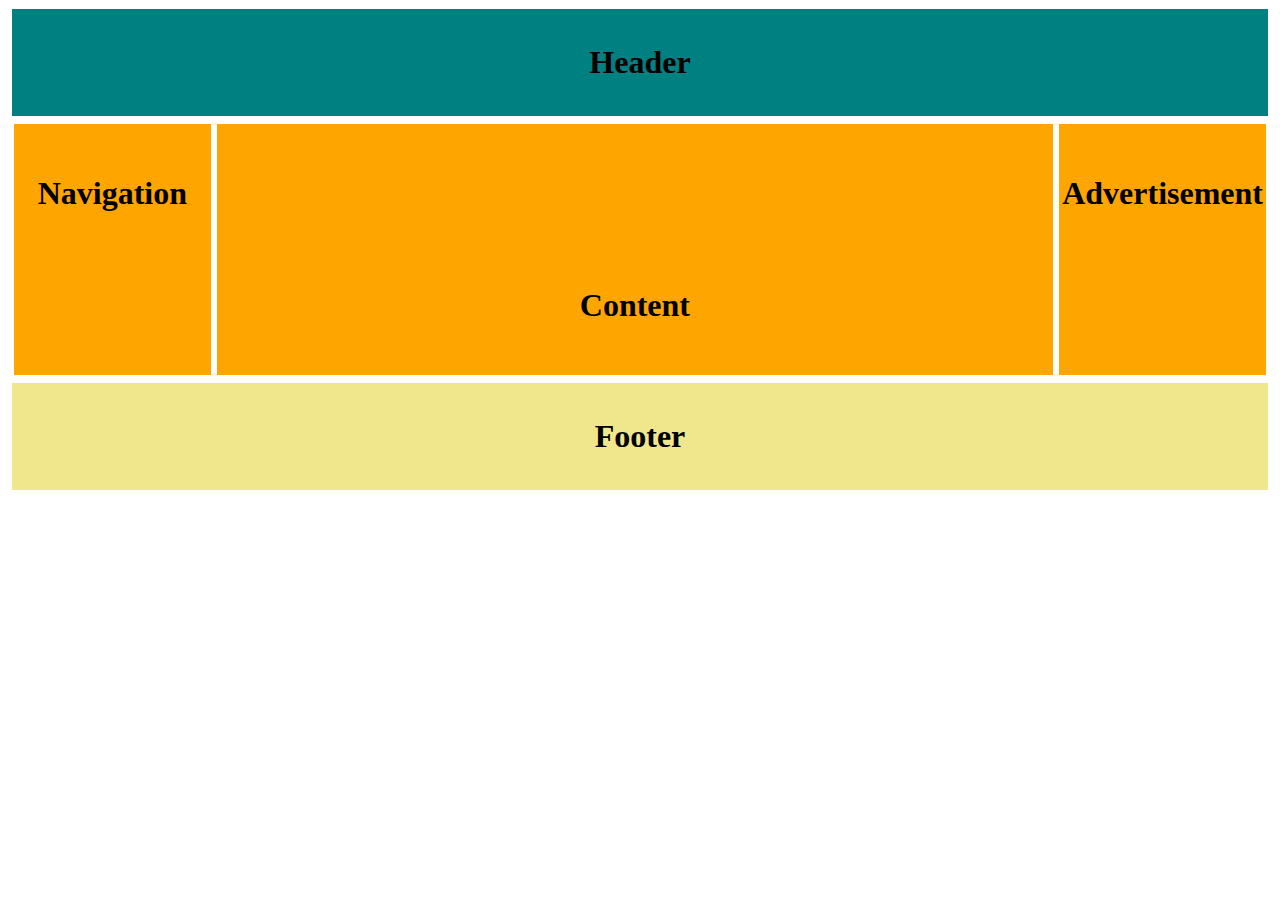
==== ex2-holygrail-layout/index.html @ 0c6c8ee3 "feat(ex-2): Holy Grail Layout" ====
<!DOCTYPE html>
<html lang="en">
  <head>
    <meta charset="UTF-8" />
    <meta http-equiv="X-UA-Compatible" content="IE=edge" />
    <meta name="viewport" content="width=device-width, initial-scale=1.0" />
    <link rel="stylesheet" href="./style.css" />
    <title>Flexbox Exercise 2: Holygrail Layout</title>
  </head>

  <body>
    <div class="container">
      <header class="header">
        <h1>Header</h1>
      </header>
      <div class="main-box">
        <aside class="nav">
          <h1>Navigation</h1>
        </aside>
        <article class="content">
          <h1>Content</h1>
        </article>
        <aside class="ads">
          <h1>Advertisement</h1>
        </aside>
      </div>
      <footer class="footer">
        <h1>Footer</h1>
      </footer>
    </div>
  </body>
</html>
---- ex2-holygrail-layout/style.css ----
* {
  margin: 3px;
}

h1 {
  align-items: center;
  justify-content: center;
}

.container {
  height: 100vh;
  text-align: center;
  display: flex;
  flex-direction: column;
}

.header {
  background-color: teal;
  padding-top: 32px;
  padding-bottom: 32px;
}

.main-box {
  display: flex;
  /* background-color: orange; */
  margin: 2px;
}

.nav {
  background-color: orange;
  padding-top: 48px;
  padding-bottom: 48px;
  flex: 1 1;
}

.content {
  background-color: orange;
  padding-top: 10rem;
  padding-bottom: 48px;
  flex: 1 1 40rem;
}

.ads {
  background-color: orange;
  padding-top: 48px;
  padding-bottom: 48px;
  flex: 1 1;
}

.footer {
  background-color: khaki;
  padding-top: 32px;
  padding-bottom: 32px;
}
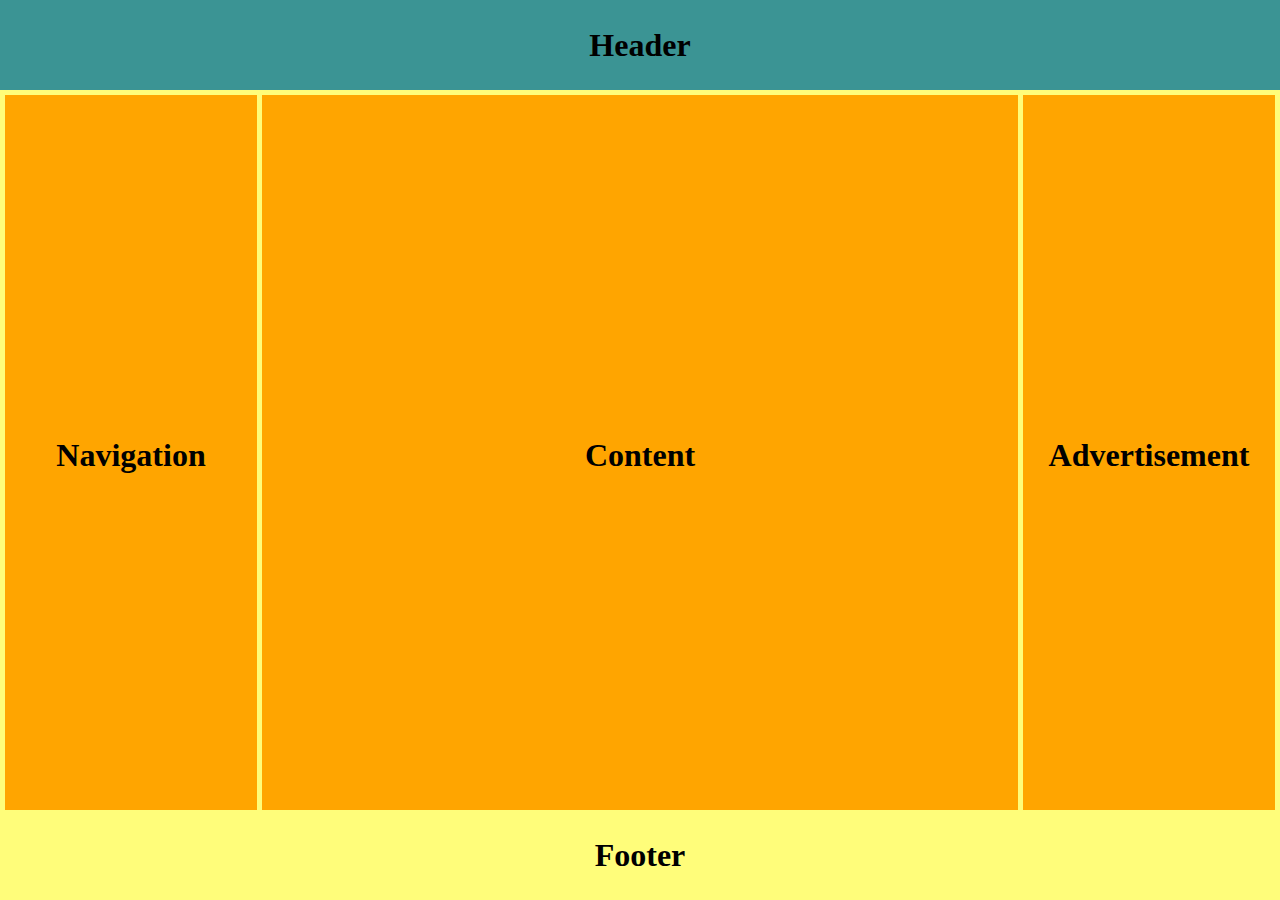
==== commit f92a17a9: "feat: create latout page" ====
--- a/ex2-holygrail-layout/index.html
+++ b/ex2-holygrail-layout/index.html
@@ -10,23 +10,15 @@
 
   <body>
     <div class="container">
-      <header class="header">
-        <h1>Header</h1>
-      </header>
-      <div class="main-box">
-        <aside class="nav">
-          <h1>Navigation</h1>
-        </aside>
-        <article class="content">
-          <h1>Content</h1>
-        </article>
-        <aside class="ads">
-          <h1>Advertisement</h1>
-        </aside>
-      </div>
-      <footer class="footer">
-        <h1>Footer</h1>
-      </footer>
+      <header class="header">Header</header>
+      <main class="yellow">
+        <div class="box">
+          <div class="item-1">Navigation</div>
+          <div class="item-2">Content</div>
+          <div class="item-3">Advertisement</div>
+        </div>
+      </main>
+      <footer class="footer">Footer</footer>
     </div>
   </body>
 </html>
--- a/ex2-holygrail-layout/style.css
+++ b/ex2-holygrail-layout/style.css
@@ -1,54 +1,71 @@
 * {
-  margin: 3px;
+  box-sizing: border-box;
+  margin: 0px;
+  padding: 0px;
+  font-size: 16px;
 }
-
-h1 {
-  align-items: center;
-  justify-content: center;
-}
-
 .container {
   height: 100vh;
+  width: 100vw;
+  display: flex;
+  flex-direction: column;
+}
+.header {
+  background-color: rgb(59, 148, 148);
+  height: 10%;
+  display: flex;
+  flex-direction: row;
+  justify-content: center;
+  align-items: center;
+  font-size: 2rem;
+  font-weight: 800;
+}
+.yellow {
+  height: 80%;
+  background-color: rgb(255, 253, 122);
+}
+.box {
+  margin-top: 5px;
+  margin-left: 5px;
+  margin-right: 5px;
+  height: 100%;
+  display: flex;
+  flex-direction: row;
+  flex: 1;
+  gap: 5px;
+}
+.item-1,
+.item-3 {
+  height: 100%;
+  background-color: orange;
+  font-size: 2rem;
+  font-weight: 800;
+  flex-basis: 20%;
   text-align: center;
   display: flex;
   flex-direction: column;
+  justify-content: center;
+  align-items: center;
 }
-
-.header {
-  background-color: teal;
-  padding-top: 32px;
-  padding-bottom: 32px;
+.item-2 {
+  height: 100%;
+  background-color: orange;
+  font-size: 2rem;
+  font-weight: 800;
+  flex-basis: 60%;
+  text-align: center;
+  display: flex;
+  flex-direction: column;
+  justify-content: center;
+  align-items: center;
 }
-
-.main-box {
+.footer {
+  background-color: rgb(255, 253, 122);
+  height: 10%;
   display: flex;
-  /* background-color: orange; */
-  margin: 2px;
+  flex-direction: row;
+  justify-content: center;
+  align-items: center;
+  font-size: 2rem;
+  font-weight: 800;
 }
-
-.nav {
-  background-color: orange;
-  padding-top: 48px;
-  padding-bottom: 48px;
-  flex: 1 1;
-}
-
-.content {
-  background-color: orange;
-  padding-top: 10rem;
-  padding-bottom: 48px;
-  flex: 1 1 40rem;
-}
-
-.ads {
-  background-color: orange;
-  padding-top: 48px;
-  padding-bottom: 48px;
-  flex: 1 1;
-}
-
-.footer {
-  background-color: khaki;
-  padding-top: 32px;
-  padding-bottom: 32px;
-}
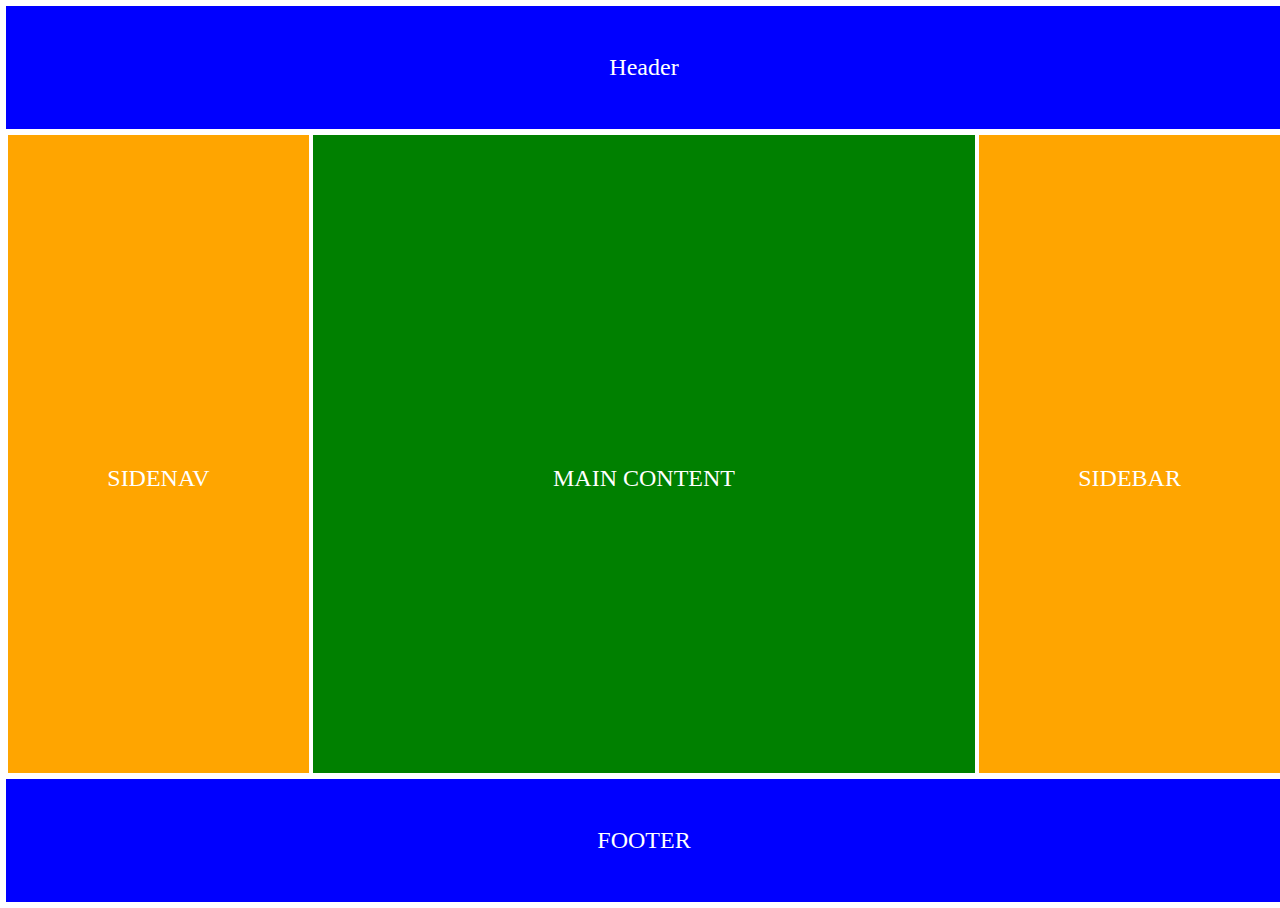
==== commit 45115221: "fix(ex2): justify and align center text" ====
--- a/ex2-holygrail-layout/index.html
+++ b/ex2-holygrail-layout/index.html
@@ -9,16 +9,12 @@
   </head>
 
   <body>
-    <div class="container">
-      <header class="header">Header</header>
-      <main class="yellow">
-        <div class="box">
-          <div class="item-1">Navigation</div>
-          <div class="item-2">Content</div>
-          <div class="item-3">Advertisement</div>
-        </div>
-      </main>
-      <footer class="footer">Footer</footer>
-    </div>
+    <header class="flex-header">Header</header>
+    <main class="flex-main">
+      <nav class="flex-nav">SIDENAV</nav>
+      <nav class="flex-article">MAIN CONTENT</nav>
+      <nav class="flex-aside">SIDEBAR</nav>
+    </main>
+    <footer class="flex-footer">FOOTER</footer>
   </body>
 </html>
--- a/ex2-holygrail-layout/style.css
+++ b/ex2-holygrail-layout/style.css
@@ -1,71 +1,57 @@
 * {
-  box-sizing: border-box;
-  margin: 0px;
-  padding: 0px;
-  font-size: 16px;
+  margin: 2px;
 }
-.container {
+
+body {
+  font-size: 24px;
+  color: white;
   height: 100vh;
   width: 100vw;
+  text-align: center;
   display: flex;
   flex-direction: column;
 }
-.header {
-  background-color: rgb(59, 148, 148);
-  height: 10%;
+
+.flex-header {
+  background-color: blue;
+  padding-top: 3rem;
+  padding-bottom: 3rem;
+}
+
+.flex-main {
   display: flex;
-  flex-direction: row;
-  justify-content: center;
-  align-items: center;
-  font-size: 2rem;
-  font-weight: 800;
+  flex: 1;
 }
-.yellow {
-  height: 80%;
-  background-color: rgb(255, 253, 122);
-}
-.box {
-  margin-top: 5px;
-  margin-left: 5px;
-  margin-right: 5px;
-  height: 100%;
+
+.flex-nav {
+  background-color: orange;
+  padding-top: 3rem;
+  flex: 1 1 5rem;
   display: flex;
-  flex-direction: row;
-  flex: 1;
-  gap: 5px;
-}
-.item-1,
-.item-3 {
-  height: 100%;
-  background-color: orange;
-  font-size: 2rem;
-  font-weight: 800;
-  flex-basis: 20%;
-  text-align: center;
-  display: flex;
-  flex-direction: column;
   justify-content: center;
   align-items: center;
 }
-.item-2 {
-  height: 100%;
-  background-color: orange;
-  font-size: 2rem;
-  font-weight: 800;
-  flex-basis: 60%;
-  text-align: center;
+
+.flex-article {
+  background-color: green;
+  padding-top: 3rem;
+  flex: 3 3;
   display: flex;
-  flex-direction: column;
   justify-content: center;
   align-items: center;
 }
-.footer {
-  background-color: rgb(255, 253, 122);
-  height: 10%;
+
+.flex-aside {
+  background-color: orange;
+  padding-top: 3rem;
+  flex: 1 1 5rem;
   display: flex;
-  flex-direction: row;
   justify-content: center;
   align-items: center;
-  font-size: 2rem;
-  font-weight: 800;
 }
+
+.flex-footer {
+  background-color: blue;
+  padding-top: 3rem;
+  padding-bottom: 3rem;
+}
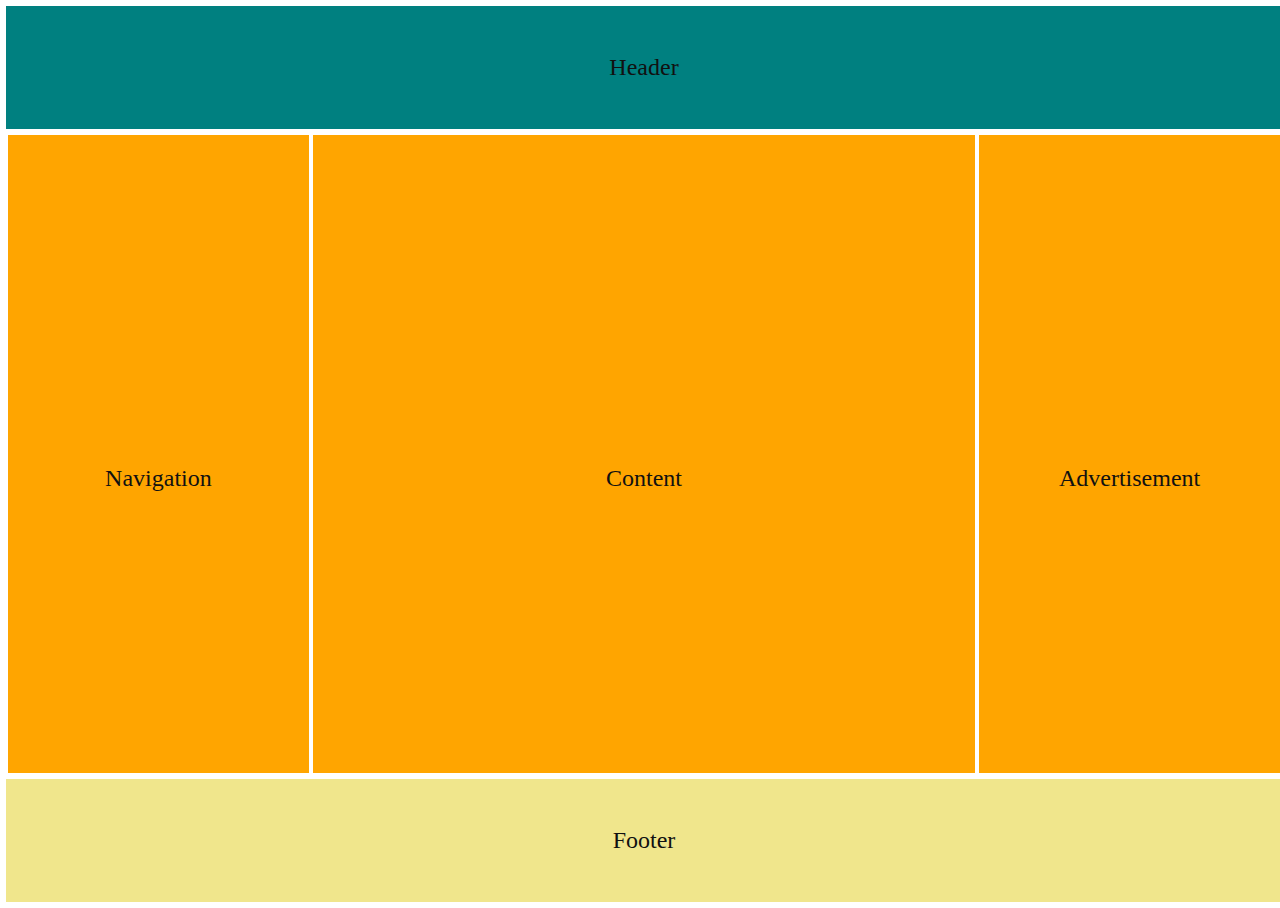
==== commit 90a4d25b: "fix(ex2):refractor code" ====
--- a/ex2-holygrail-layout/index.html
+++ b/ex2-holygrail-layout/index.html
@@ -9,12 +9,12 @@
   </head>
 
   <body>
-    <header class="flex-header">Header</header>
-    <main class="flex-main">
-      <nav class="flex-nav">SIDENAV</nav>
-      <nav class="flex-article">MAIN CONTENT</nav>
-      <nav class="flex-aside">SIDEBAR</nav>
+    <header class="header">Header</header>
+    <main class="main">
+      <nav class="nav">Navigation</nav>
+      <nav class="article">Content</nav>
+      <nav class="aside">Advertisement</nav>
     </main>
-    <footer class="flex-footer">FOOTER</footer>
+    <footer class="footer">Footer</footer>
   </body>
 </html>
--- a/ex2-holygrail-layout/style.css
+++ b/ex2-holygrail-layout/style.css
@@ -4,7 +4,7 @@
 
 body {
   font-size: 24px;
-  color: white;
+  color: #111;
   height: 100vh;
   width: 100vw;
   text-align: center;
@@ -12,18 +12,18 @@
   flex-direction: column;
 }
 
-.flex-header {
-  background-color: blue;
+.header {
+  background-color: teal;
   padding-top: 3rem;
   padding-bottom: 3rem;
 }
 
-.flex-main {
+.main {
   display: flex;
   flex: 1;
 }
 
-.flex-nav {
+.nav {
   background-color: orange;
   padding-top: 3rem;
   flex: 1 1 5rem;
@@ -32,8 +32,8 @@
   align-items: center;
 }
 
-.flex-article {
-  background-color: green;
+.article {
+  background-color: orange;
   padding-top: 3rem;
   flex: 3 3;
   display: flex;
@@ -41,7 +41,7 @@
   align-items: center;
 }
 
-.flex-aside {
+.aside {
   background-color: orange;
   padding-top: 3rem;
   flex: 1 1 5rem;
@@ -50,8 +50,8 @@
   align-items: center;
 }
 
-.flex-footer {
-  background-color: blue;
+.footer {
+  background-color: khaki;
   padding-top: 3rem;
   padding-bottom: 3rem;
 }
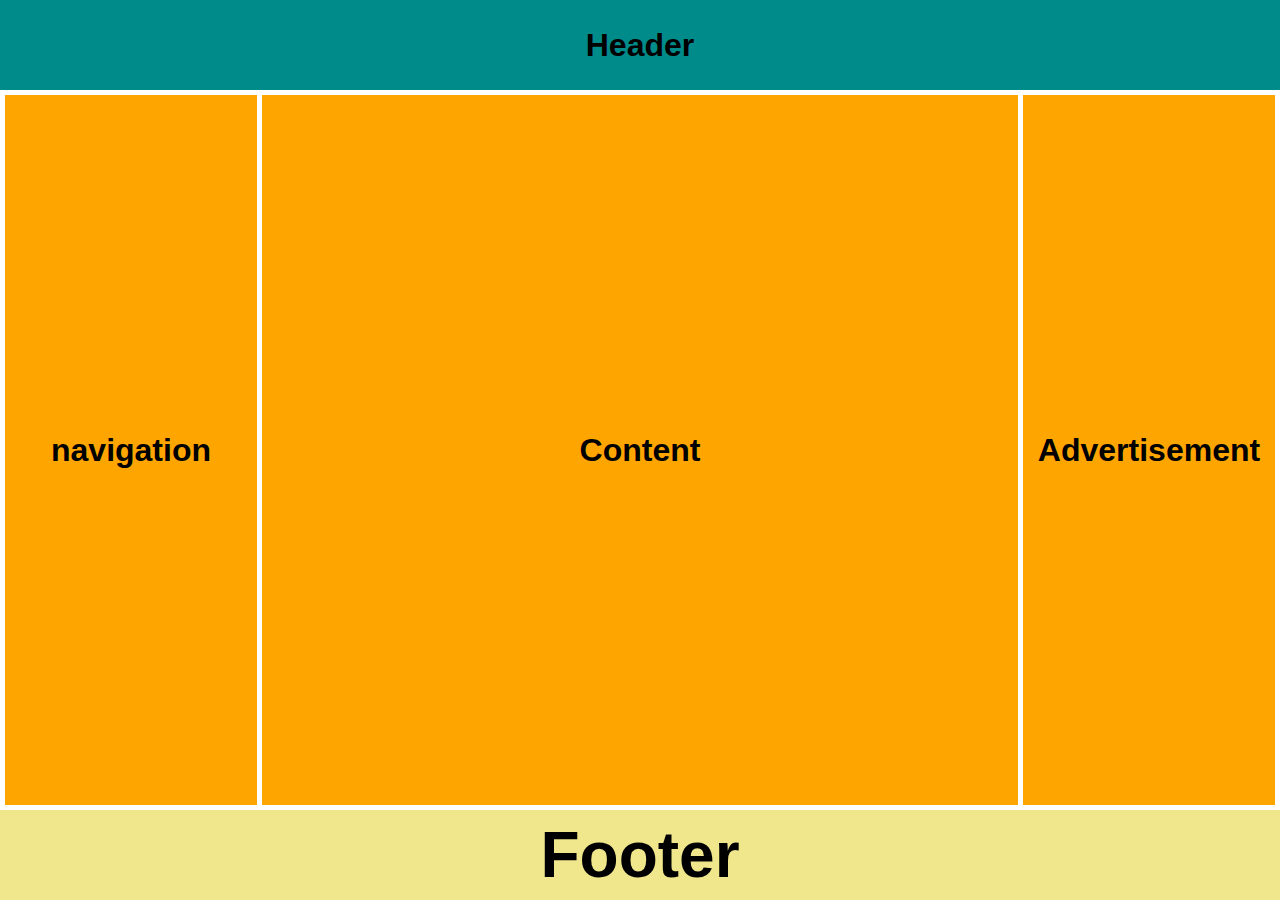
==== commit b31f4d66: "fix:add ex2" ====
--- a/ex2-holygrail-layout/index.html
+++ b/ex2-holygrail-layout/index.html
@@ -9,12 +9,14 @@
   </head>
 
   <body>
-    <header class="header">Header</header>
-    <main class="main">
-      <nav class="nav">Navigation</nav>
-      <nav class="article">Content</nav>
-      <nav class="aside">Advertisement</nav>
-    </main>
-    <footer class="footer">Footer</footer>
+    <div class="container">
+      <h1 class="header">Header</h1>
+      <div class="box1">
+      <h1 class="box item1">navigation</h1>
+      <h1 class="box item2">Content</h1>
+      <h1 class="box item3">Advertisement</h1>
+    </div>
+      <div class="footer"><h1>Footer</h1></div>
+    </div>
   </body>
 </html>
--- a/ex2-holygrail-layout/style.css
+++ b/ex2-holygrail-layout/style.css
@@ -1,57 +1,65 @@
-* {
-  margin: 2px;
+*{
+    box-sizing: border-box;
+    margin: 0;
+    padding: 0;
+    font-family: sans-serif;
 }
-
-body {
-  font-size: 24px;
-  color: #111;
-  height: 100vh;
+.container{
+    height: 100vh;
   width: 100vw;
+  display: flex;
+  flex-direction: column;
+}
+.header{
+    background-color: darkcyan;
+    height: 10%;
+  display: flex;
+  flex-direction: row;
+  justify-content: center;
+  align-items: center;
+  font-size: 2rem;
+  font-weight: 800;
+}
+.box1{
+    margin: 5px;
+  height: 100%;
+  display: flex;
+  flex-direction: row;
+  flex: 1;
+  gap: 5px;
+}
+.footer{
+    background-color: khaki;
+    height: 10%;
+    display: flex;
+    flex-direction: row;
+    justify-content: center;
+    align-items: center;
+    font-size: 2rem;
+    font-weight: 800;
+}
+.item1,.item3{
+    height: 100%;
+  background-color: orange;
+  font-size: 2rem;
+  font-weight: 800;
+  flex-basis: 20%;
   text-align: center;
   display: flex;
   flex-direction: column;
+  justify-content: center;
+  align-items: center;
 }
-
-.header {
-  background-color: teal;
-  padding-top: 3rem;
-  padding-bottom: 3rem;
-}
-
-.main {
+.item2{
+    height: 100%;
+  background-color: orange;
+  font-size: 2rem;
+  font-weight: 800;
+  flex-basis: 60%;
+  text-align: center;
   display: flex;
-  flex: 1;
-}
-
-.nav {
-  background-color: orange;
-  padding-top: 3rem;
-  flex: 1 1 5rem;
-  display: flex;
+  flex-direction: column;
   justify-content: center;
   align-items: center;
 }
 
-.article {
-  background-color: orange;
-  padding-top: 3rem;
-  flex: 3 3;
-  display: flex;
-  justify-content: center;
-  align-items: center;
-}
-
-.aside {
-  background-color: orange;
-  padding-top: 3rem;
-  flex: 1 1 5rem;
-  display: flex;
-  justify-content: center;
-  align-items: center;
-}
-
-.footer {
-  background-color: khaki;
-  padding-top: 3rem;
-  padding-bottom: 3rem;
-}
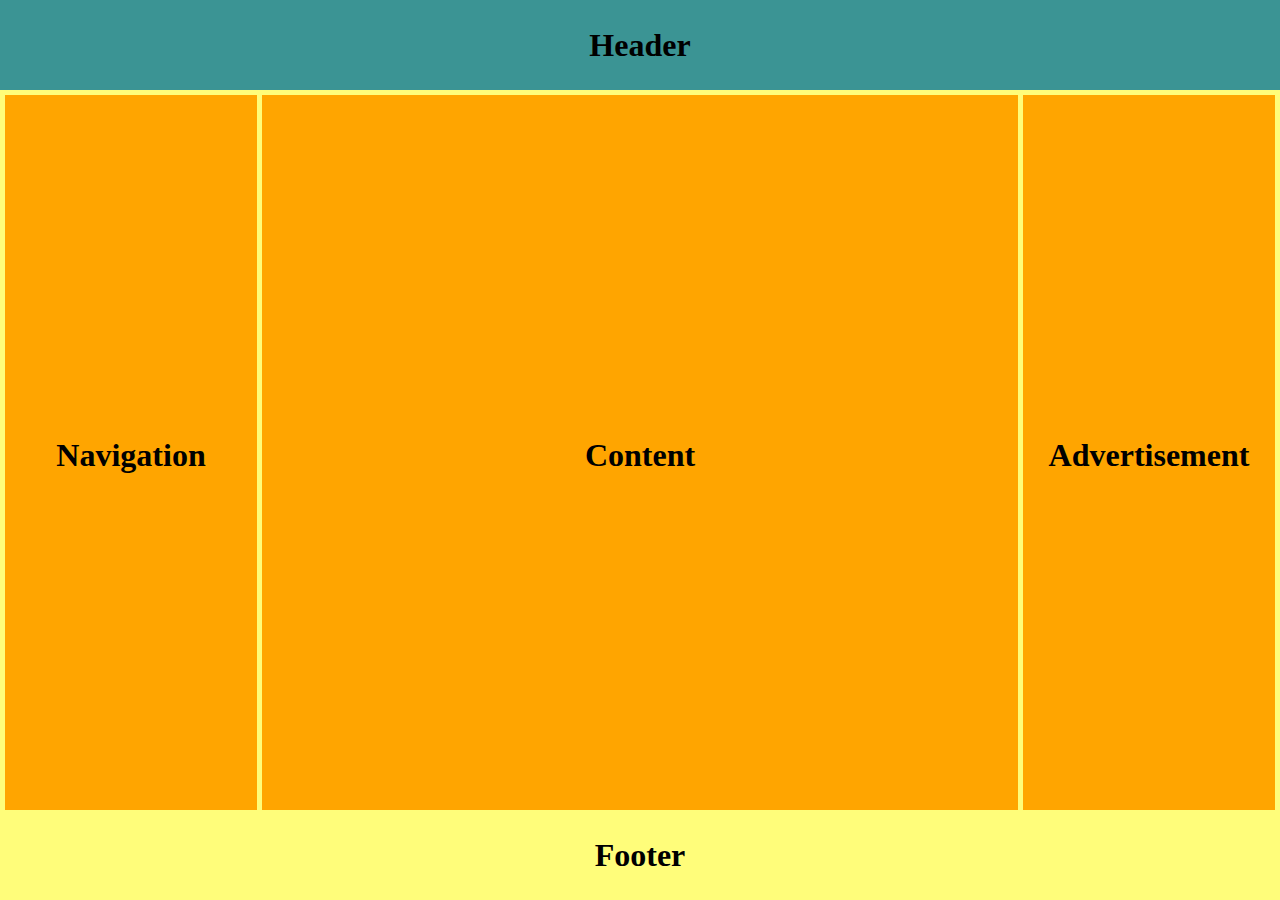
==== commit 9962f81a: "Merge pull request #3 from techupth/feature/non" ====
--- a/ex2-holygrail-layout/index.html
+++ b/ex2-holygrail-layout/index.html
@@ -10,13 +10,15 @@
 
   <body>
     <div class="container">
-      <h1 class="header">Header</h1>
-      <div class="box1">
-      <h1 class="box item1">navigation</h1>
-      <h1 class="box item2">Content</h1>
-      <h1 class="box item3">Advertisement</h1>
-    </div>
-      <div class="footer"><h1>Footer</h1></div>
+      <header class="header">Header</header>
+      <main class="yellow">
+        <div class="box">
+          <div class="item-1">Navigation</div>
+          <div class="item-2">Content</div>
+          <div class="item-3">Advertisement</div>
+        </div>
+      </main>
+      <footer class="footer">Footer</footer>
     </div>
   </body>
 </html>
--- a/ex2-holygrail-layout/style.css
+++ b/ex2-holygrail-layout/style.css
@@ -1,18 +1,18 @@
-*{
-    box-sizing: border-box;
-    margin: 0;
-    padding: 0;
-    font-family: sans-serif;
+* {
+  box-sizing: border-box;
+  margin: 0px;
+  padding: 0px;
+  font-size: 16px;
 }
-.container{
-    height: 100vh;
+.container {
+  height: 100vh;
   width: 100vw;
   display: flex;
   flex-direction: column;
 }
-.header{
-    background-color: darkcyan;
-    height: 10%;
+.header {
+  background-color: rgb(59, 148, 148);
+  height: 10%;
   display: flex;
   flex-direction: row;
   justify-content: center;
@@ -20,26 +20,23 @@
   font-size: 2rem;
   font-weight: 800;
 }
-.box1{
-    margin: 5px;
+.yellow {
+  height: 80%;
+  background-color: rgb(255, 253, 122);
+}
+.box {
+  margin-top: 5px;
+  margin-left: 5px;
+  margin-right: 5px;
   height: 100%;
   display: flex;
   flex-direction: row;
   flex: 1;
   gap: 5px;
 }
-.footer{
-    background-color: khaki;
-    height: 10%;
-    display: flex;
-    flex-direction: row;
-    justify-content: center;
-    align-items: center;
-    font-size: 2rem;
-    font-weight: 800;
-}
-.item1,.item3{
-    height: 100%;
+.item-1,
+.item-3 {
+  height: 100%;
   background-color: orange;
   font-size: 2rem;
   font-weight: 800;
@@ -50,8 +47,8 @@
   justify-content: center;
   align-items: center;
 }
-.item2{
-    height: 100%;
+.item-2 {
+  height: 100%;
   background-color: orange;
   font-size: 2rem;
   font-weight: 800;
@@ -62,4 +59,13 @@
   justify-content: center;
   align-items: center;
 }
-
+.footer {
+  background-color: rgb(255, 253, 122);
+  height: 10%;
+  display: flex;
+  flex-direction: row;
+  justify-content: center;
+  align-items: center;
+  font-size: 2rem;
+  font-weight: 800;
+}
